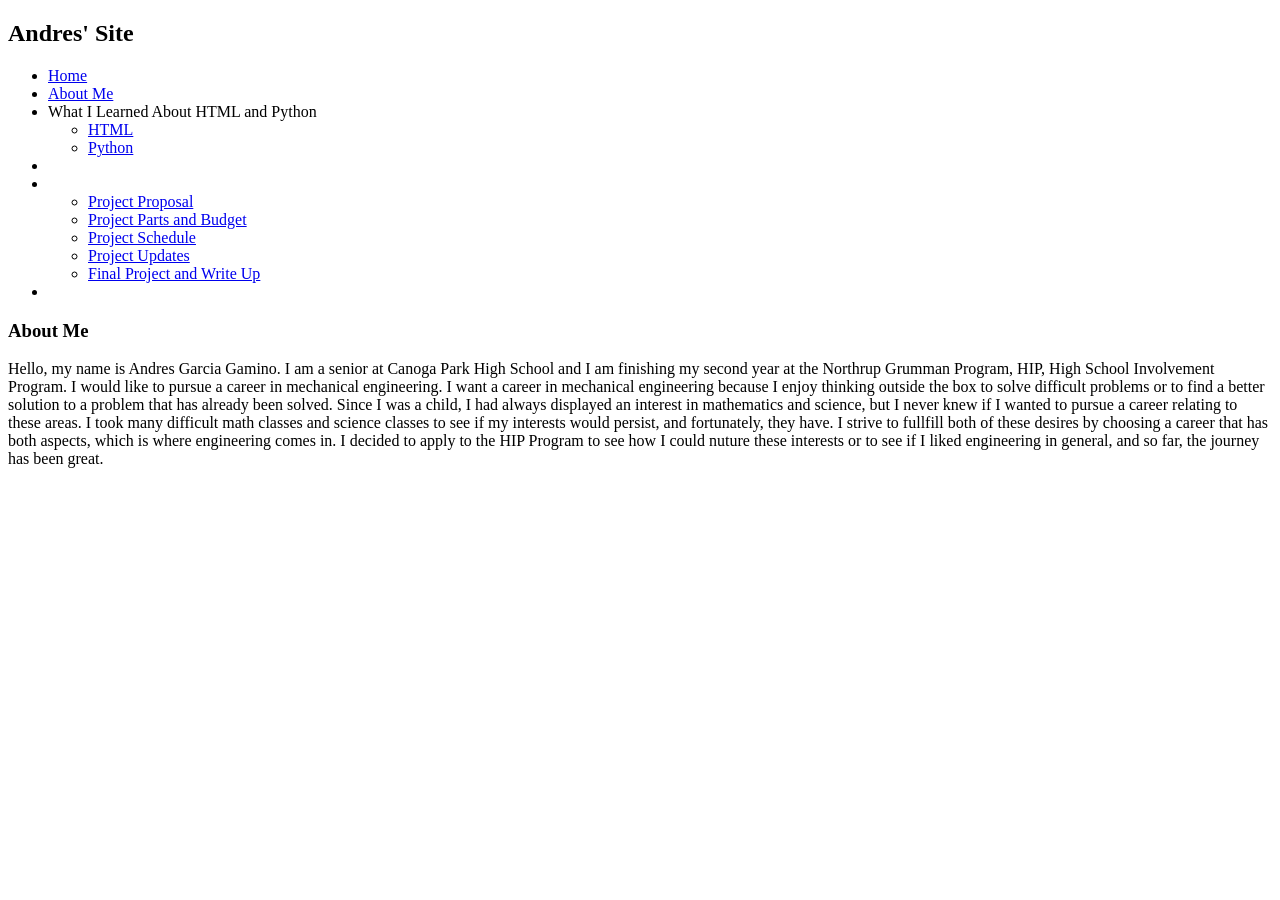
==== About Me.html @ 22e56c57 "Rename index.html to About Me.html" ====
<!DOCTYPE html>
<html>
	<head>
			<title>Andres' Site</title>
			<!-- link to main stylesheet -->
			<link rel="stylesheet" type="text/css" href="/css/main.css">
	</head>
	<body>
			<h2>Andres' Site</h2>
	<div class="nav">
			<ul>
				<li><a href="/">Home</a></li>
					<li><a href="/About Me.HTML">About Me</a></li>
					<li><a What I learned About HTML and Python>What I Learned About HTML and Python</a>
						<ul>
							<li><a href="/HTML">HTML</a></li>
							<li><a href="/Python">Python</a></li>
						</ul>
					<li><a Open AI Project With Mentors></a></li>
					<li><a My Own Open AI Project My Own Open AI Project></a></li>
						<ul>
							<li><a href="/Project Proposal">Project Proposal</a></li>
							<li><a href="/Project Parts and Budget">Project Parts and Budget</a></li>
							<li><a href="/Project Schedule">Project Schedule</a></li>
							<li><a href="/Project Updates">Project Updates</a></li>
							<li><a href="/Final Project and Write Up">Final Project and Write Up</a></li>
						</ul>
					<li><a Photos></a></li>
			</ul>
	</div>
	<h3>About Me</h3>
		<div class="about"><p> Hello, my name is Andres Garcia Gamino. I am a senior at Canoga Park High School
		and I am finishing my second year at the Northrup Grumman Program, HIP, High School Involvement Program. I
		would like to pursue a career in mechanical engineering. I want a career in  mechanical engineering because I 
		enjoy thinking outside the box to solve difficult problems or to find a better solution to a problem that has 
		already been solved. Since I was a child, I had always displayed an interest in mathematics and science, but I
		never knew if I wanted to pursue a career relating to these areas. I took many difficult math classes and 
		science classes to see if my interests would persist, and fortunately, they have. I strive to fullfill both
		of these desires by choosing a career that has both aspects, which is where engineering comes in. I decided to apply 
		to the HIP Program to see how I could nuture these interests or to see if I liked engineering in general, and so far,
		the journey has been great.
		</p></div>
	</body>
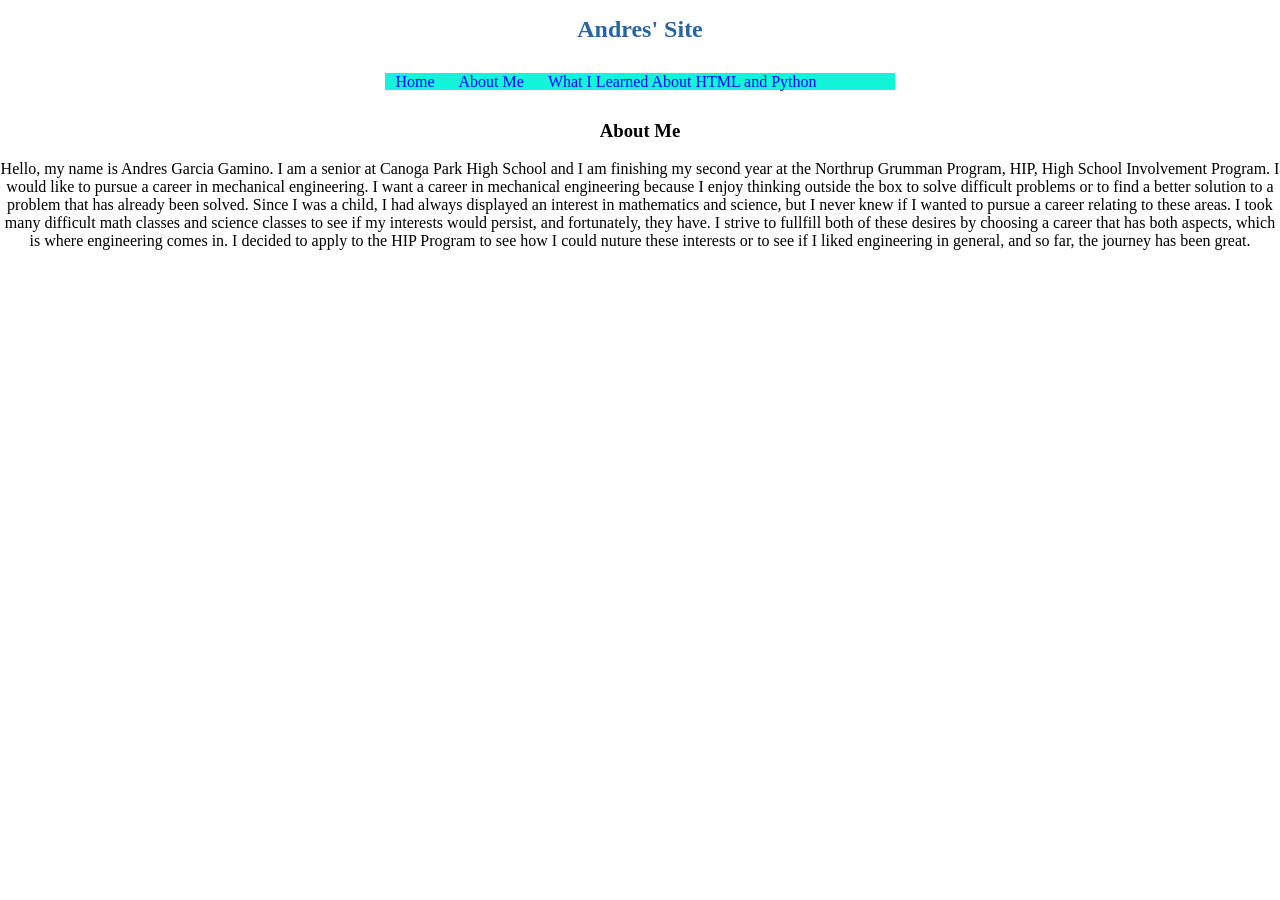
==== commit 9545c160: "Update About Me.html" ====
--- a/About Me.html
+++ b/About Me.html
@@ -10,14 +10,14 @@
 	<div class="nav">
 			<ul>
 				<li><a href="/">Home</a></li>
-					<li><a href="/About Me.HTML">About Me</a></li>
+					<li><a href="/About Me.html">About Me</a></li>
 					<li><a What I learned About HTML and Python>What I Learned About HTML and Python</a>
 						<ul>
 							<li><a href="/HTML">HTML</a></li>
 							<li><a href="/Python">Python</a></li>
 						</ul>
 					<li><a Open AI Project With Mentors></a></li>
-					<li><a My Own Open AI Project My Own Open AI Project></a></li>
+					<li><a My Own Open AI Project></a></li>
 						<ul>
 							<li><a href="/Project Proposal">Project Proposal</a></li>
 							<li><a href="/Project Parts and Budget">Project Parts and Budget</a></li>
@@ -29,7 +29,7 @@
 			</ul>
 	</div>
 	<h3>About Me</h3>
-		<div class="about"><p> Hello, my name is Andres Garcia Gamino. I am a senior at Canoga Park High School
+		<div class="About Me"><p> Hello, my name is Andres Garcia Gamino. I am a senior at Canoga Park High School
 		and I am finishing my second year at the Northrup Grumman Program, HIP, High School Involvement Program. I
 		would like to pursue a career in mechanical engineering. I want a career in  mechanical engineering because I 
 		enjoy thinking outside the box to solve difficult problems or to find a better solution to a problem that has 
--- a/css/main.css
+++ b/css/main.css
@@ -0,0 +1,76 @@
+body {
+  height: 100%;
+  margin: 0;
+  text-align: center;
+  width: 100%;
+}
+
+h2 {
+  font size: 36px;
+  font-family:Palatino, 'Palatino Linotype', serif;color: rgb(40,100,160);
+  margin-top: 16px;
+}
+  
+.nav {
+  display: inline;
+  margin: 50px;
+  background: #14f4da;
+}
+
+.nav ul {
+  display: inline;
+  padding: 0;
+  margin: 0;
+  position: relative;
+}
+
+.nav ul li {
+  display: inline-block;
+}
+
+.nav ul li: hover {
+  background-color: #1e3ca;
+}
+
+.nav ul li a,visited {
+  display:block;
+  color:blue;
+  padding:10px;
+  text-decoration: none;
+}
+
+.nav ul li a:hover {
+  color: white;
+}
+
+.nav ul li: hover ul {
+  display: block;
+}
+
+.nav ul ul {
+  display: none;
+  position: absolute;
+  background-color: #11e3ca;
+  min-width: 150px;
+}
+
+.nav ul ul li {
+  display: block;
+}
+
+.nav ul ul li a,visited {
+  color: blue;
+}
+
+.nav ul ul li a: hover {
+  color: white;
+}
+
+.about {
+  margin: 50px;
+  font-size: 16px;
+  color: red;
+  text-align: left;
+  text-align: justify;
+  line-height: 30px;
+}
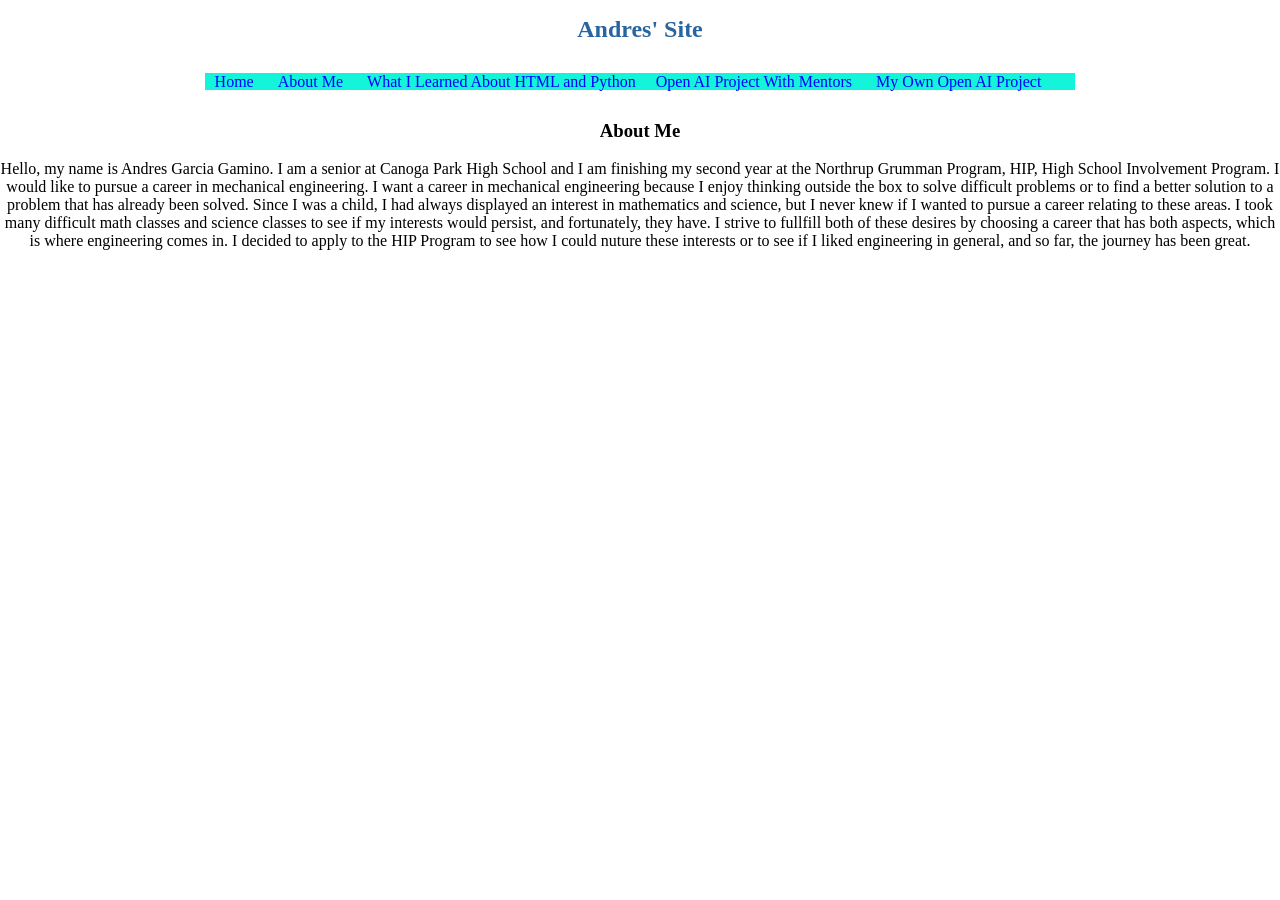
==== commit c11d3b56: "Update About Me.html" ====
--- a/About Me.html
+++ b/About Me.html
@@ -16,8 +16,8 @@
 							<li><a href="/HTML">HTML</a></li>
 							<li><a href="/Python">Python</a></li>
 						</ul>
-					<li><a Open AI Project With Mentors></a></li>
-					<li><a My Own Open AI Project></a></li>
+					<li><a Open AI Project With Mentors>Open AI Project With Mentors</a></li>
+					<li><a My Own Open AI Project>My Own Open AI Project</a></li>
 						<ul>
 							<li><a href="/Project Proposal">Project Proposal</a></li>
 							<li><a href="/Project Parts and Budget">Project Parts and Budget</a></li>
